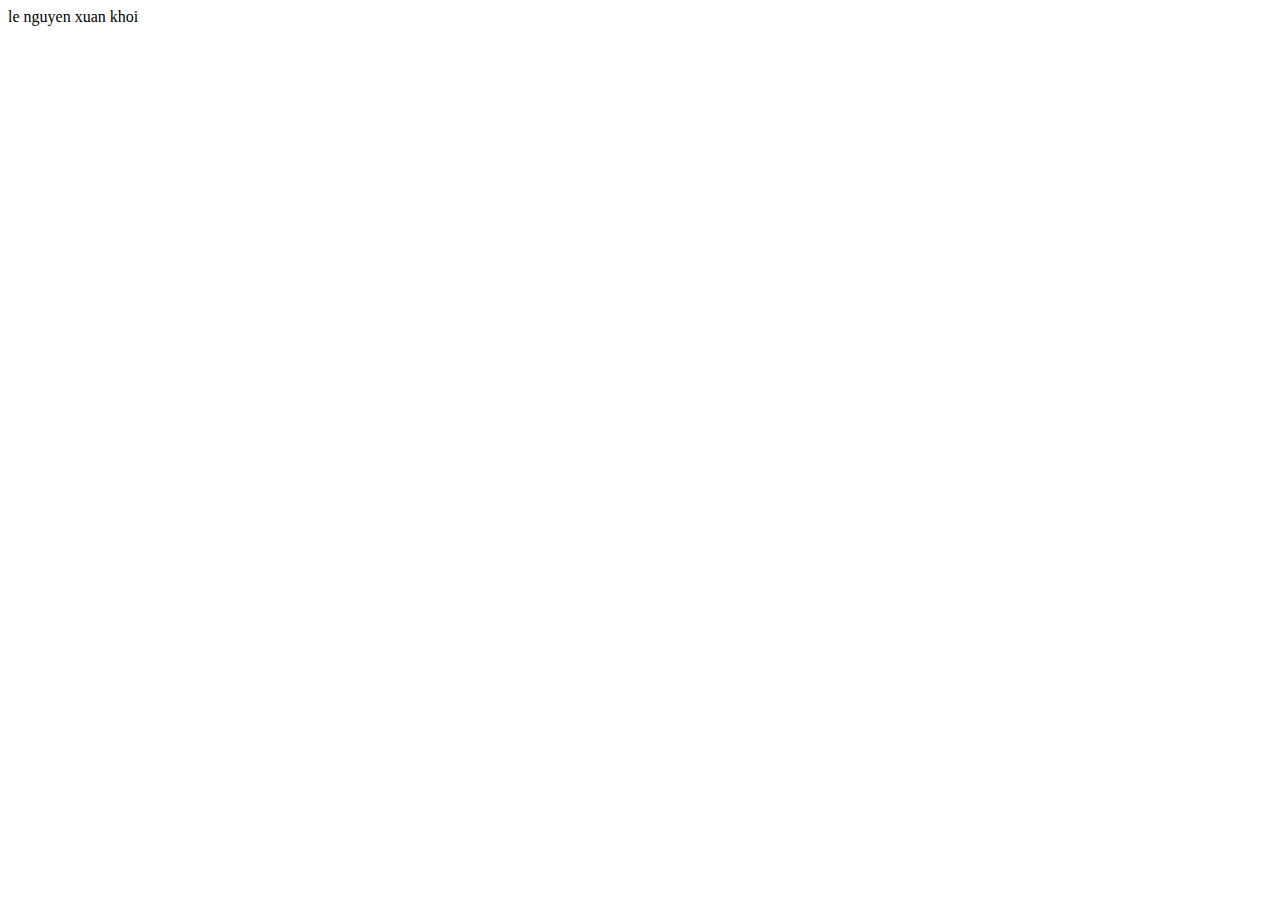
==== WebApplication_01/web/index.html @ 12976488 "WebApplication_01" ====
<!DOCTYPE html>
<!--
To change this license header, choose License Headers in Project Properties.
To change this template file, choose Tools | Templates
and open the template in the editor.
-->
<html>
    <head>
        <title>TODO supply a title</title>
        <meta charset="UTF-8">
        <meta name="viewport" content="width=device-width, initial-scale=1.0">
    </head>
    <body>
        <div>le nguyen xuan khoi</div>
    </body>
</html>
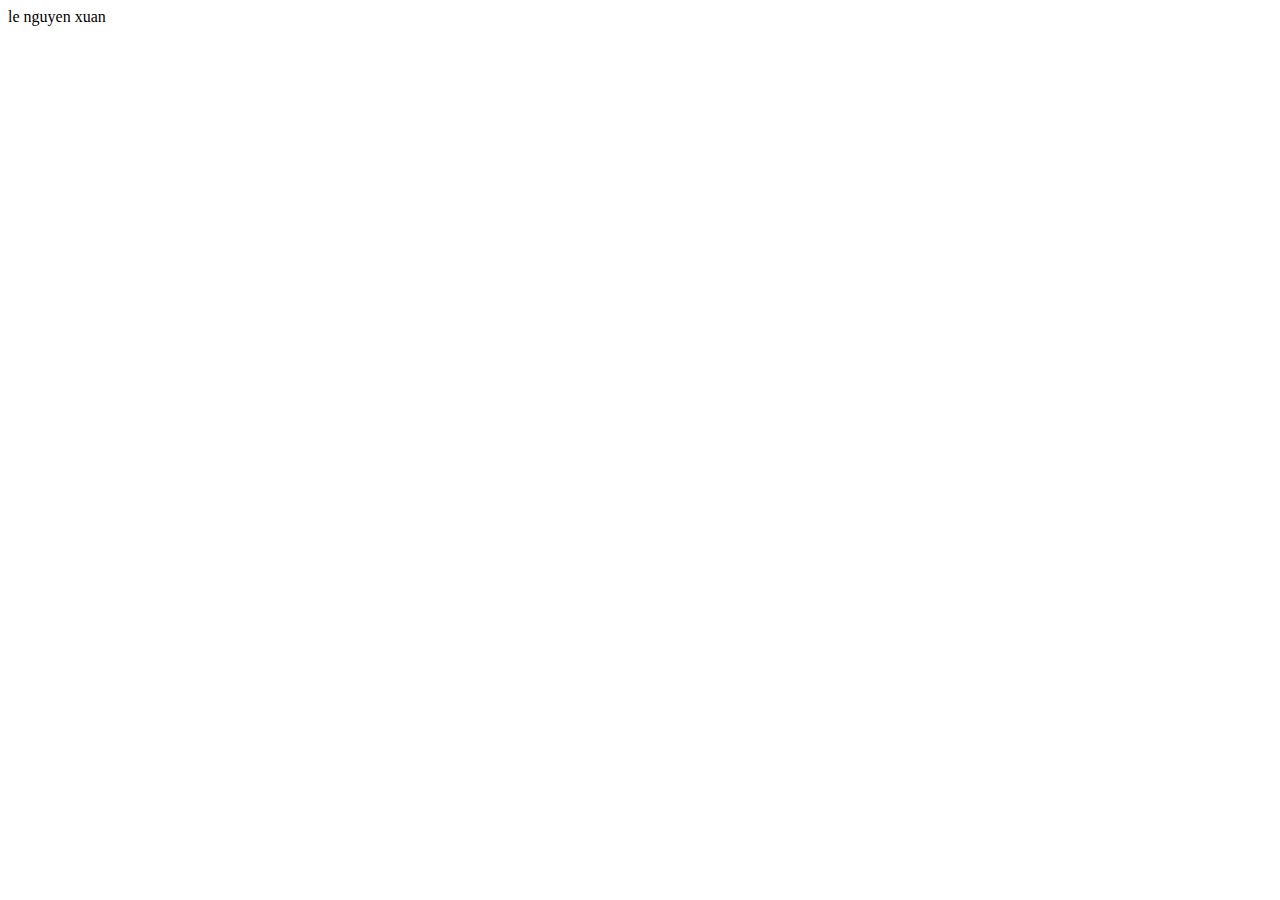
==== commit f683468c: "Update index.html" ====
--- a/WebApplication_01/web/index.html
+++ b/WebApplication_01/web/index.html
@@ -11,6 +11,6 @@
         <meta name="viewport" content="width=device-width, initial-scale=1.0">
     </head>
     <body>
-        <div>le nguyen xuan khoi</div>
+        <div>le nguyen xuan </div>
     </body>
 </html>
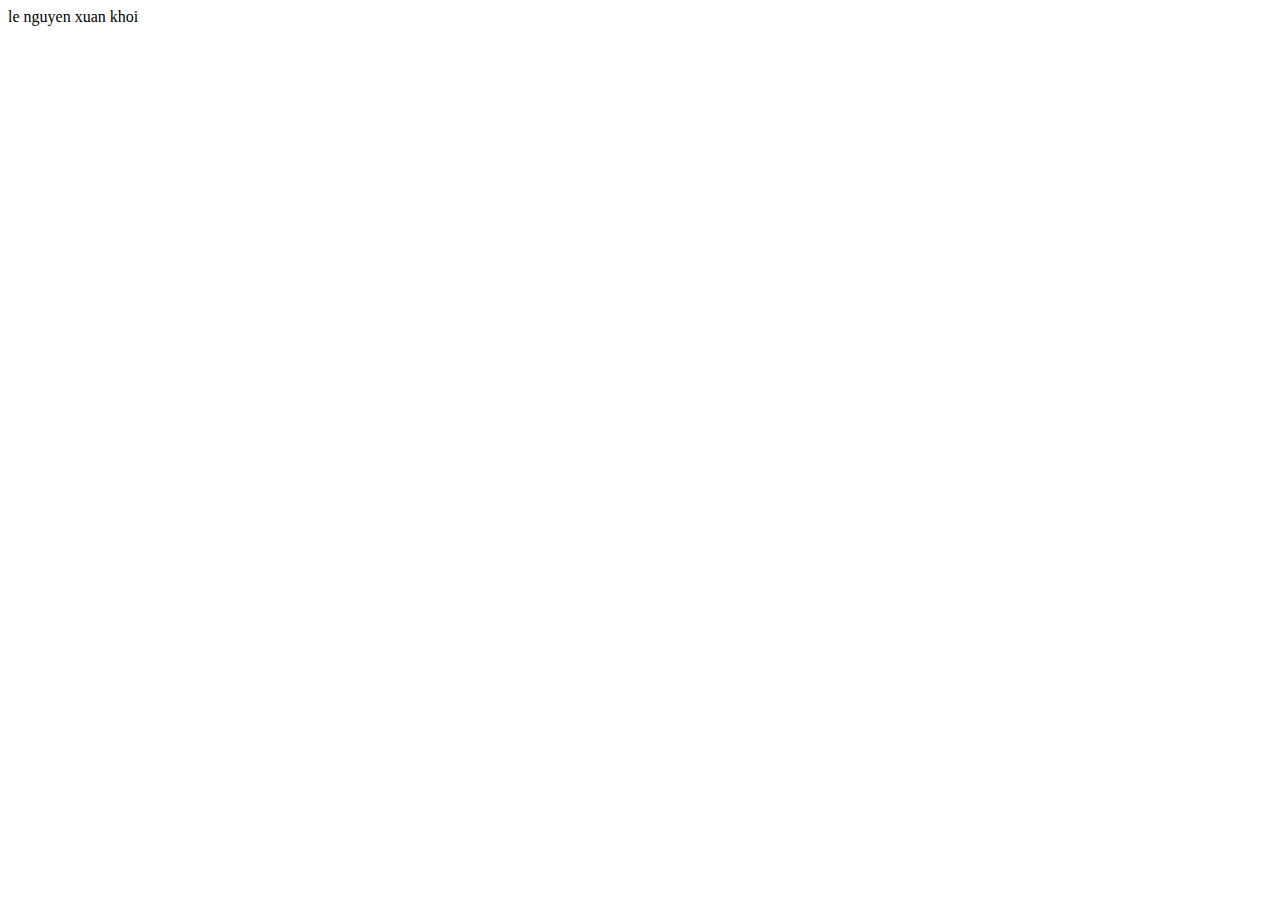
==== commit c5ee7671: "Update index.html" ====
--- a/WebApplication_01/web/index.html
+++ b/WebApplication_01/web/index.html
@@ -11,6 +11,6 @@
         <meta name="viewport" content="width=device-width, initial-scale=1.0">
     </head>
     <body>
-        <div>le nguyen xuan </div>
+        <div>le nguyen xuan khoi</div>
     </body>
 </html>
